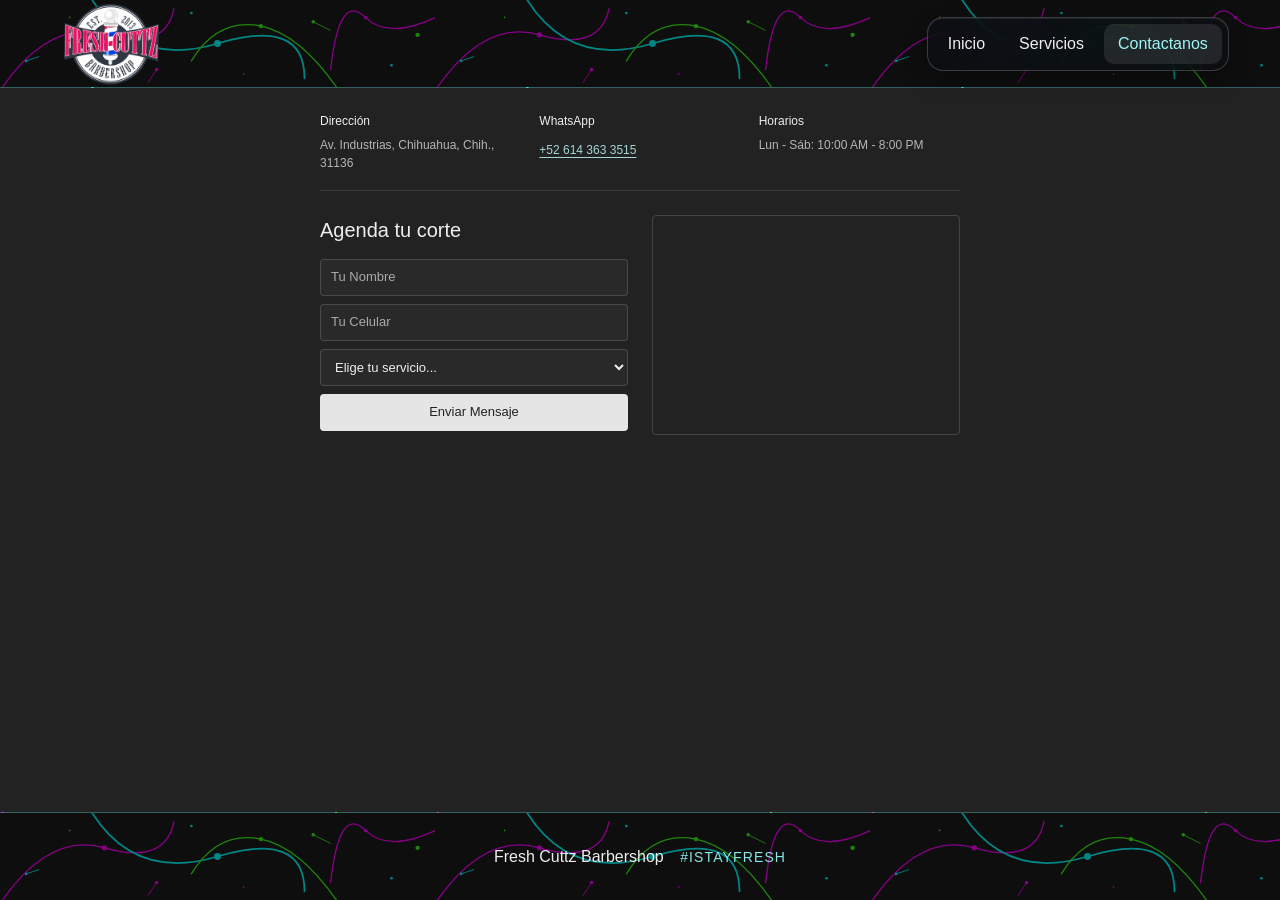
==== contacto.html @ b683600f "first commit" ====
<!DOCTYPE html>
<html lang="es">
<head>
    <meta charset="UTF-8">
    <meta name="viewport" content="width=device-width, initial-scale=1.0">
    <title>Contacto</title>
    <link rel="stylesheet" href="./styles/styles.css">
    <link rel="stylesheet" href="./styles/contacto.css">
</head>
<body class="pagina-contacto">
    <header>
        <div class="logo"> 
            <a href="index.html" aria-label="Fresh Cuttz, inicio"><img src="./image/logo1.png" alt="Fresh Cuttz"></a>
        </div>
        <nav class="accesos" aria-label="Navegación principal">
        <a href="index.html">Inicio</a>
        <a href="productos.html">Servicios</a>
        <a href="contacto.html" aria-current="page">Contactanos</a>
        </nav>
        
    </header>
   <main class="seccion-contacto">
    <div class="tarjetas-info">
        <div class="tarjeta-mini">
            <h3>Dirección</h3>
            <p>Av. Industrias, Chihuahua, Chih., 31136</p>
        </div>
        <div class="tarjeta-mini">
            <h3> WhatsApp</h3>
            <a href="tel:+526143633515">+52 614 363 3515</a>
        </div>
        <div class="tarjeta-mini">
            <h3> Horarios</h3>
            <p>Lun - Sáb: 10:00 AM - 8:00 PM</p>
        </div>
    </div>

    
    <div class="tarjeta-dividida">
        
        <div class="contacto-formulario">
            <h2>Agenda tu corte</h2>
            <form action="#">
                <input type="text" aria-label="Tu nombre" placeholder="Tu Nombre" required>
                <input type="tel" aria-label="Tu celular" placeholder="Tu Celular" required>
                <select aria-label="Servicio" required>
                    <option value="" disabled selected>Elige tu servicio...</option>
                    <option value="fade">Corte Fade Navaja</option>
                    <option value="clasico">Clásico Tradicional</option>
                    <option value="barba">Diseño de Barba</option>
                </select>
                <button type="submit">Enviar Mensaje</button>
            </form>
        </div>
        
        
        <div class="contacto-mapa">
          
            <iframe title="Ubicación de Fresh Cuttz Barbershop" src="https://maps.google.com/maps?q=28.726003,-106.111288&amp;z=16&amp;output=embed" width="100%" height="100%" style="border:0;" allowfullscreen="" loading="lazy" referrerpolicy="no-referrer-when-downgrade"></iframe>
        </div>

    </div>
</main>
    <footer><span>Fresh Cuttz Barbershop <span class="footer-frase">#ISTAYFRESH</span></span></footer>
</body>
</html>
---- styles/styles.css ----
* { box-sizing: border-box; }
:root { --barra-altura: 88px; }
html, body { margin: 0; padding: 0; }
body {
    min-height: 100vh;
    min-height: 100svh;
    display: flex;
    flex-direction: column;
    background: #222;
    color: #fff;
    font: 16px/1.5 Arial, sans-serif;
}
header, footer {
    position: relative;
    isolation: isolate;
    flex-shrink: 0;
    width: 100%;
    height: var(--barra-altura);
    padding: 12px clamp(16px, 4vw, 64px);
    display: flex;
    align-items: center;
    background-color: #1a1a1a;
    background-image: url("data:image/svg+xml,%3Csvg viewBox='0 0 500 100' xmlns='http://www.w3.org/2000/svg'%3E%3Cpath d='M-10,120 Q50,20 120,40 T200,10' stroke='%23ff00ff' stroke-width='1.5' fill='none' stroke-linecap='round'/%3E%3Cpath d='M100,-10 Q150,80 250,50 T350,90' stroke='%2300ffff' stroke-width='2' fill='none' stroke-linecap='round'/%3E%3Cpath d='M400,120 Q350,40 300,30 T220,70' stroke='%2339ff14' stroke-width='1.5' fill='none' stroke-linecap='round'/%3E%3Cpath d='M520,10 Q450,50 420,20 T380,80' stroke='%23ff00ff' stroke-width='1.5' fill='none' stroke-linecap='round'/%3E%3Ccircle cx='120' cy='40' r='3' fill='%23ff00ff'/%3E%3Ccircle cx='250' cy='50' r='4' fill='%2300ffff'/%3E%3Ccircle cx='300' cy='30' r='2.5' fill='%2339ff14'/%3E%3Ccircle cx='420' cy='20' r='2' fill='%23ff00ff'/%3E%3Ccircle cx='30' cy='70' r='1.5' fill='%2300ffff'/%3E%3Ccircle cx='80' cy='20' r='1' fill='%2339ff14'/%3E%3Ccircle cx='180' cy='80' r='2' fill='%23ff00ff'/%3E%3Ccircle cx='220' cy='15' r='1.5' fill='%2300ffff'/%3E%3Ccircle cx='280' cy='85' r='1' fill='%23ff00ff'/%3E%3Ccircle cx='360' cy='25' r='2' fill='%2339ff14'/%3E%3Ccircle cx='450' cy='75' r='1.5' fill='%2300ffff'/%3E%3Ccircle cx='480' cy='40' r='2.5' fill='%2339ff14'/%3E%3Cpath d='M30,70 l15,-5' stroke='%2300ffff' stroke-width='1' fill='none'/%3E%3Cpath d='M180,80 l-10,15' stroke='%23ff00ff' stroke-width='1' fill='none'/%3E%3Cpath d='M360,25 l20,10' stroke='%2339ff14' stroke-width='1' fill='none'/%3E%3C/svg%3E");
    background-size: auto 100%;
}
header { justify-content: space-between; gap: 12px; }
header::before, footer::before {
    content: "";
    position: absolute;
    inset: 0;
    z-index: -1;
    background: rgb(0 0 0 / 48%);
    pointer-events: none;
}
header { border-bottom: 1px solid #6eefef55; }
footer {
    margin-top: auto;
    justify-content: center;
    text-align: center;
    border-top: 1px solid #6eefef55;
    font-size: 16px;
    color: #eee;
}
.footer-frase { display: inline-block; margin-left: 12px; color: #8ae8e8; font-size: 14px; letter-spacing: .08em; }
.logo a, .logo img { display: block; }
.logo img { width: auto; height: 88px; object-fit: contain; border-radius: 0; }
.accesos {
    display: flex;
    align-items: center;
    gap: 6px;
    padding: 6px;
    border: 1px solid #ffffff30;
    border-radius: 16px;
    background: rgb(12 16 20 / 72%);
    -webkit-backdrop-filter: blur(16px) saturate(140%);
    backdrop-filter: blur(16px) saturate(140%);
    box-shadow: 0 8px 24px #0004, inset 0 1px 0 #ffffff15;
}
.accesos a { padding: 8px 14px; border-radius: 10px; color: #eee; font-size: 16px; text-decoration: none; }
.accesos a:hover, .accesos a[aria-current="page"] { background: #ffffff18; color: #9ef5f5; }
a:focus-visible, button:focus-visible { outline: 2px solid #9ef5f5; outline-offset: 3px; }
.personal {
    flex: 1;
    width: min(100%, 1280px);
    margin: 0 auto;
    padding: 48px 24px;
    display: flex;
    flex-direction: column;
    justify-content: center;
    align-items: center;
    gap: 32px;
}
.personal h1 { margin: 0; text-align: center; font-size: clamp(26px, 3vw, 38px); line-height: 1.2; font-weight: 600; }
.tarjetas-personal { width: 100%; display: flex; justify-content: center; align-items: stretch; flex-wrap: wrap; gap: 20px; }
.tarjeta-personal { flex: 0 1 220px; min-width: 0; overflow: hidden; border-radius: 14px; background: #fff; color: #1a1a1a; box-shadow: 0 8px 24px #0004; transition: transform .2s ease; }
.foto-personal { display: block; width: 100%; aspect-ratio: 4 / 5; object-fit: cover; object-position: center top; }
.info-personal { display: block; padding: 16px 12px; text-align: center; overflow-wrap: anywhere; }
.nombre-personal { display: block; font-size: 17px; font-weight: 600; }
.seleccionar-personal { display: block; width: 100%; height: 100%; padding: 0; border: 0; background: transparent; color: inherit; font: inherit; cursor: pointer; }
.seleccionar-personal:focus-visible { outline-offset: -4px; outline-color: #126464; }
.ventana-personal { width: min(400px, calc(100% - 32px)); max-height: calc(100svh - 32px); padding: 24px; border: 1px solid #ffffff30; border-radius: 16px; background: #222; color: #eee; font: 16px/1.5 Arial, sans-serif; }
.ventana-personal::backdrop { background: #0009; }
.ventana-personal h2 { margin: 0 0 12px; font-size: 24px; }
.ventana-personal p { margin: 0 0 20px; color: #ccc; }
.ventana-personal button { padding: 10px 20px; border: 0; border-radius: 8px; font: inherit; cursor: pointer; }
.servicios { width: min(100% - 48px, 1280px); margin: 0 auto; padding: 48px 0; }
.servicios-intro { margin-bottom: 32px; text-align: center; }
.servicios-intro h1 { margin: 0 0 8px; font-size: clamp(28px, 3vw, 40px); line-height: 1.2; }
.servicios-intro p { margin: 0; color: #bbb; font-size: 17px; }
.servicios .carousel { position: relative; }
.carousel-inner { display: grid; grid-template-columns: repeat(3, minmax(0, 1fr)); gap: 24px; }
.carousel-item { min-width: 0; margin: 0; overflow: hidden; border: 1px solid #ffffff20; border-radius: 16px; background: #191919; box-shadow: 0 8px 24px #0003; }
.carousel-item[hidden] { display: none; }
.carousel-item img { display: block; width: 100%; aspect-ratio: 4 / 5; object-fit: cover; }
.servicios figcaption { display: flex; align-items: center; justify-content: space-between; gap: 12px; padding: 18px; }
.servicios figcaption h2 { margin: 0; font-size: 18px; font-weight: 500; }
.servicios figcaption span { display: none; color: #bbb; font-size: 14px; }
.carousel-control-prev, .carousel-control-next, .carousel-indicators { display: none; }
@media (min-width: 1440px) { .carousel-inner { grid-template-columns: repeat(4, minmax(0, 1fr)); } }
@media (hover: hover) and (pointer: fine) { .tarjeta-personal:hover { transform: translateY(-5px); } }
@media (max-width: 600px) {
    :root { --barra-altura: 80px; }
    header, footer { padding: 10px 12px; }
    .logo img { width: auto; height: 52px; }
    .accesos { gap: 0; padding: 4px; border-radius: 12px; }
    .accesos a { padding: 9px 8px; font-size: 14px; }
    footer { font-size: 14px; }
    .footer-frase { font-size: 12px; margin-left: 8px; }
    .personal { padding: 36px 16px; gap: 24px; }
    .tarjetas-personal { gap: 16px; }
    .tarjeta-personal { flex-basis: 240px; }
    .servicios { width: min(100% - 32px, 440px); padding: 32px 0; }
    .servicios-intro { margin-bottom: 24px; }
    .carousel-inner { grid-template-columns: 1fr; gap: 0; }
    .carousel-item img { height: min(110vw, 480px); aspect-ratio: auto; object-fit: contain; background: #111; }
    .servicios figcaption span { display: inline; }
    .carousel-control-prev, .carousel-control-next {
        position: absolute; top: calc(min(110vw, 480px) / 2); transform: translateY(-50%);
        display: grid; place-items: center; width: 44px; height: 48px;
        padding: 0; border: 1px solid #ffffff40; border-radius: 10px; background: #111c;
        color: #fff; font: 32px/1 Arial, sans-serif; cursor: pointer;
    }
    .carousel-control-prev { left: 10px; }
    .carousel-control-next { right: 10px; }
    .carousel-indicators { display: flex; justify-content: center; margin-top: 12px; }
    .carousel-indicators button { display: grid; place-items: center; width: 44px; height: 44px; padding: 0; border: 0; background: transparent; cursor: pointer; }
    .carousel-indicators button::after { content: ""; width: 8px; height: 8px; border-radius: 50%; background: #666; }
    .carousel-indicators button.active::after { background: #9ef5f5; }
}
@media (prefers-reduced-motion: reduce) { .tarjeta-personal { transition: none; } }
---- styles/contacto.css ----
.seccion-contacto,
.seccion-contacto * {
    box-sizing: border-box;
}

.pagina-contacto { min-height: 100svh; }

.seccion-contacto {
    width: min(100%, 680px);
    margin: 0 auto;
    padding: 24px 20px;
    display: grid;
    gap: 24px;
    font: 13px/1.5 Arial, sans-serif;
}

.tarjetas-info {
    display: grid;
    grid-template-columns: repeat(3, minmax(0, 1fr));
    gap: 18px;
    padding-bottom: 18px;
    border-bottom: 1px solid #ffffff1f;
}

.tarjeta-mini { min-width: 0; }
.tarjeta-mini h3 {
    margin: 0 0 6px;
    color: #eee;
    font-size: 12px;
    font-weight: 500;
}
.tarjeta-mini p {
    margin: 0;
    color: #b5b5b5;
    font-size: 12px;
}
.tarjeta-mini a {
    display: inline-block;
    margin-top: 5px;
    color: #a4d6d6;
    font-size: 12px;
    text-underline-offset: 3px;
}


.tarjeta-dividida {
    display: grid;
    grid-template-columns: repeat(2, minmax(0, 1fr));
    gap: 24px;
}
.contacto-formulario { min-width: 0; }
.contacto-formulario h2 {
    margin: 0 0 14px;
    color: #eee;
    font-size: 20px;
    font-weight: 400;
}
.contacto-formulario form {
    display: grid;
    gap: 8px;
}
.contacto-formulario input,
.contacto-formulario select {
    width: 100%;
    min-width: 0;
    padding: 9px 10px;
    border: 1px solid #ffffff26;
    border-radius: 4px;
    background: #292929;
    color: #eee;
    color-scheme: dark;
    font: 13px/1.3 Arial, sans-serif;
}
.contacto-formulario input::placeholder { color: #aaa; }
.contacto-formulario button {
    padding: 10px;
    border: 0;
    border-radius: 4px;
    background: #e5e5e5;
    color: #222;
    font: 500 13px/1.3 Arial, sans-serif;
    cursor: pointer;
}
.contacto-formulario button:hover { background: #fff; }
.contacto-mapa {
    position: relative;
    min-width: 0;
    min-height: 220px;
    overflow: hidden;
    border: 1px solid #ffffff26;
    border-radius: 4px;
}
.contacto-mapa iframe {
    position: absolute;
    inset: 0;
    display: block;
    width: 100%;
    height: 100%;
    border: 0;
}
.contacto-formulario input:focus-visible,
.contacto-formulario select:focus-visible,
.contacto-formulario button:focus-visible,
.tarjeta-mini a:focus-visible {
    outline: 2px solid #a4d6d6;
    outline-offset: 2px;
}

@media (max-width: 480px) {
    .seccion-contacto { padding: 16px; gap: 16px; }
    .tarjetas-info { gap: 12px; padding-bottom: 12px; }
    .tarjeta-mini p, .tarjeta-mini a { font-size: 11px; }
    .tarjeta-dividida { grid-template-columns: 1fr; gap: 16px; }
    .contacto-formulario h2 { margin-bottom: 10px; }
    .contacto-formulario input,
    .contacto-formulario select { font-size: 16px; }
    .contacto-mapa { min-height: clamp(90px, 20svh, 130px); }
}

@media (max-height: 540px) and (min-width: 360px) {
    .seccion-contacto { padding: 12px 16px; gap: 12px; }
    .tarjetas-info { padding-bottom: 10px; }
    .tarjeta-dividida { grid-template-columns: repeat(2, minmax(0, 1fr)); gap: 16px; }
    .contacto-mapa { min-height: 0; }
}
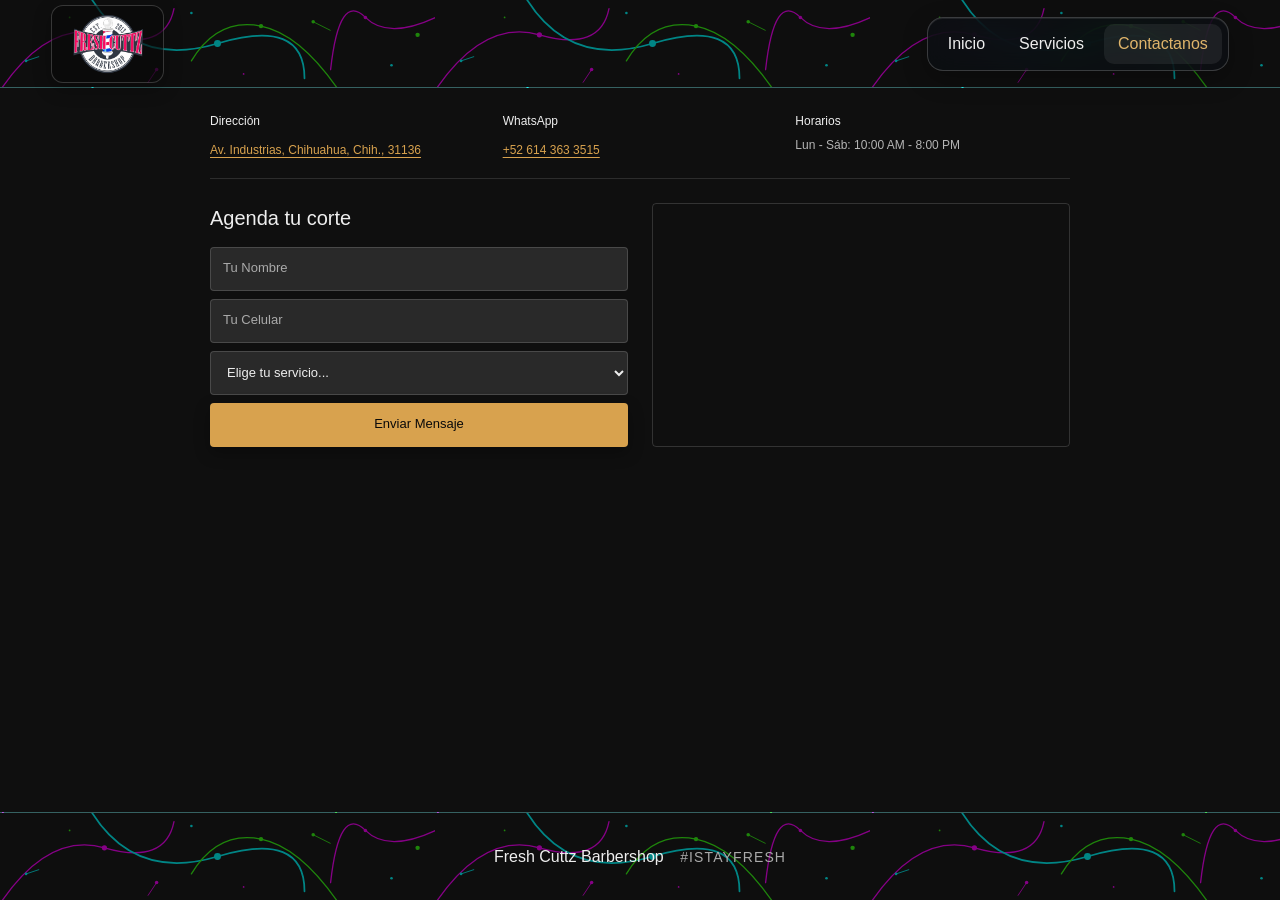
==== commit a52dda2d: "animation footer and add new section" ====
--- a/contacto.html
+++ b/contacto.html
@@ -23,7 +23,10 @@
     <div class="tarjetas-info">
         <div class="tarjeta-mini">
             <h3>Dirección</h3>
-            <p>Av. Industrias, Chihuahua, Chih., 31136</p>
+            <a href="https://maps.app.goo.gl/LEtbziQ2he6aUzBK7"target="_blank" rel="noopener noreferrer">
+            Av. Industrias, Chihuahua, Chih., 31136
+            </a>
+            
         </div>
         <div class="tarjeta-mini">
             <h3> WhatsApp</h3>
--- a/styles/styles.css
+++ b/styles/styles.css
@@ -6,7 +6,7 @@
     min-height: 100svh;
     display: flex;
     flex-direction: column;
-    background: #222;
+    background: #0f0f0f;
     color: #fff;
     font: 16px/1.5 Arial, sans-serif;
 }
@@ -22,6 +22,7 @@
     background-color: #1a1a1a;
     background-image: url("data:image/svg+xml,%3Csvg viewBox='0 0 500 100' xmlns='http://www.w3.org/2000/svg'%3E%3Cpath d='M-10,120 Q50,20 120,40 T200,10' stroke='%23ff00ff' stroke-width='1.5' fill='none' stroke-linecap='round'/%3E%3Cpath d='M100,-10 Q150,80 250,50 T350,90' stroke='%2300ffff' stroke-width='2' fill='none' stroke-linecap='round'/%3E%3Cpath d='M400,120 Q350,40 300,30 T220,70' stroke='%2339ff14' stroke-width='1.5' fill='none' stroke-linecap='round'/%3E%3Cpath d='M520,10 Q450,50 420,20 T380,80' stroke='%23ff00ff' stroke-width='1.5' fill='none' stroke-linecap='round'/%3E%3Ccircle cx='120' cy='40' r='3' fill='%23ff00ff'/%3E%3Ccircle cx='250' cy='50' r='4' fill='%2300ffff'/%3E%3Ccircle cx='300' cy='30' r='2.5' fill='%2339ff14'/%3E%3Ccircle cx='420' cy='20' r='2' fill='%23ff00ff'/%3E%3Ccircle cx='30' cy='70' r='1.5' fill='%2300ffff'/%3E%3Ccircle cx='80' cy='20' r='1' fill='%2339ff14'/%3E%3Ccircle cx='180' cy='80' r='2' fill='%23ff00ff'/%3E%3Ccircle cx='220' cy='15' r='1.5' fill='%2300ffff'/%3E%3Ccircle cx='280' cy='85' r='1' fill='%23ff00ff'/%3E%3Ccircle cx='360' cy='25' r='2' fill='%2339ff14'/%3E%3Ccircle cx='450' cy='75' r='1.5' fill='%2300ffff'/%3E%3Ccircle cx='480' cy='40' r='2.5' fill='%2339ff14'/%3E%3Cpath d='M30,70 l15,-5' stroke='%2300ffff' stroke-width='1' fill='none'/%3E%3Cpath d='M180,80 l-10,15' stroke='%23ff00ff' stroke-width='1' fill='none'/%3E%3Cpath d='M360,25 l20,10' stroke='%2339ff14' stroke-width='1' fill='none'/%3E%3C/svg%3E");
     background-size: auto 100%;
+    animation: mover-lineas 28s linear infinite;
 }
 header { justify-content: space-between; gap: 12px; }
 header::before, footer::before {
@@ -33,6 +34,7 @@
     pointer-events: none;
 }
 header { border-bottom: 1px solid #6eefef55; }
+header { animation-direction: normal; }
 footer {
     margin-top: auto;
     justify-content: center;
@@ -41,9 +43,24 @@
     font-size: 16px;
     color: #eee;
 }
-.footer-frase { display: inline-block; margin-left: 12px; color: #8ae8e8; font-size: 14px; letter-spacing: .08em; }
-.logo a, .logo img { display: block; }
-.logo img { width: auto; height: 88px; object-fit: contain; border-radius: 0; }
+footer { animation-direction: reverse; }
+@keyframes mover-lineas {
+    from { background-position: 0 0; }
+    to { background-position: 500px 0; }
+}
+.footer-frase { display: inline-block; margin-left: 12px; color: #aaa; font-size: 14px; letter-spacing: .08em; }
+.logo a {
+    display: flex;
+    align-items: center;
+    min-width: 44px;
+    min-height: 44px;
+    padding: 6px 12px;
+    border: 1px solid rgb(255 255 255 / 18%);
+    border-radius: 12px;
+    background: rgb(10 10 10 / 65%);
+    box-shadow: 0 6px 18px rgb(0 0 0 / 28%);
+}
+.logo img { display: block; width: auto; height: 64px; object-fit: contain; border-radius: 0; }
 .accesos {
     display: flex;
     align-items: center;
@@ -57,8 +74,8 @@
     box-shadow: 0 8px 24px #0004, inset 0 1px 0 #ffffff15;
 }
 .accesos a { padding: 8px 14px; border-radius: 10px; color: #eee; font-size: 16px; text-decoration: none; }
-.accesos a:hover, .accesos a[aria-current="page"] { background: #ffffff18; color: #9ef5f5; }
-a:focus-visible, button:focus-visible { outline: 2px solid #9ef5f5; outline-offset: 3px; }
+.accesos a:hover, .accesos a[aria-current="page"] { background: #ffffff12; color: #e0b56b; }
+a:focus-visible, button:focus-visible { outline: 2px solid #d8a24e; outline-offset: 3px; }
 .personal {
     flex: 1;
     width: min(100%, 1280px);
@@ -91,7 +108,18 @@
 .carousel-inner { display: grid; grid-template-columns: repeat(3, minmax(0, 1fr)); gap: 24px; }
 .carousel-item { min-width: 0; margin: 0; overflow: hidden; border: 1px solid #ffffff20; border-radius: 16px; background: #191919; box-shadow: 0 8px 24px #0003; }
 .carousel-item[hidden] { display: none; }
-.carousel-item img { display: block; width: 100%; aspect-ratio: 4 / 5; object-fit: cover; }
+.carousel-item img {
+    display: block;
+    width: 100%;
+    aspect-ratio: 4 / 5;
+    object-fit: cover;
+    transition: transform .35s ease, filter .35s ease, box-shadow .35s ease;
+}
+.carousel-item:hover img {
+    transform: scale(1.035);
+    filter: saturate(1.12);
+    box-shadow: 0 8px 24px rgb(0 0 0 / 45%);
+}
 .servicios figcaption { display: flex; align-items: center; justify-content: space-between; gap: 12px; padding: 18px; }
 .servicios figcaption h2 { margin: 0; font-size: 18px; font-weight: 500; }
 .servicios figcaption span { display: none; color: #bbb; font-size: 14px; }
@@ -112,7 +140,7 @@
     .servicios { width: min(100% - 32px, 440px); padding: 32px 0; }
     .servicios-intro { margin-bottom: 24px; }
     .carousel-inner { grid-template-columns: 1fr; gap: 0; }
-    .carousel-item img { height: min(110vw, 480px); aspect-ratio: auto; object-fit: contain; background: #111; }
+    .carousel-item img { height: auto; aspect-ratio: 4 / 5; object-fit: cover; background: #111; }
     .servicios figcaption span { display: inline; }
     .carousel-control-prev, .carousel-control-next {
         position: absolute; top: calc(min(110vw, 480px) / 2); transform: translateY(-50%);
@@ -125,6 +153,9 @@
     .carousel-indicators { display: flex; justify-content: center; margin-top: 12px; }
     .carousel-indicators button { display: grid; place-items: center; width: 44px; height: 44px; padding: 0; border: 0; background: transparent; cursor: pointer; }
     .carousel-indicators button::after { content: ""; width: 8px; height: 8px; border-radius: 50%; background: #666; }
-    .carousel-indicators button.active::after { background: #9ef5f5; }
+    .carousel-indicators button.active::after { background: #d8a24e; }
 }
-@media (prefers-reduced-motion: reduce) { .tarjeta-personal { transition: none; } }
+@media (prefers-reduced-motion: reduce) {
+    .tarjeta-personal, .carousel-item img { transition: none; }
+    header, footer { animation: none; }
+}
--- a/styles/contacto.css
+++ b/styles/contacto.css
@@ -7,7 +7,7 @@
 .pagina-contacto { min-height: 100svh; }
 
 .seccion-contacto {
-    width: min(100%, 680px);
+    width: min(100%, 900px);
     margin: 0 auto;
     padding: 24px 20px;
     display: grid;
@@ -38,7 +38,7 @@
 .tarjeta-mini a {
     display: inline-block;
     margin-top: 5px;
-    color: #a4d6d6;
+    color: #d8a24e;
     font-size: 12px;
     text-underline-offset: 3px;
 }
@@ -64,7 +64,8 @@
 .contacto-formulario select {
     width: 100%;
     min-width: 0;
-    padding: 9px 10px;
+    min-height: 44px;
+    padding: 10px 12px;
     border: 1px solid #ffffff26;
     border-radius: 4px;
     background: #292929;
@@ -74,15 +75,22 @@
 }
 .contacto-formulario input::placeholder { color: #aaa; }
 .contacto-formulario button {
-    padding: 10px;
+    min-height: 44px;
+    padding: 10px 16px;
     border: 0;
     border-radius: 4px;
-    background: #e5e5e5;
-    color: #222;
+    background: #d8a24e;
+    color: #0a0a0a;
     font: 500 13px/1.3 Arial, sans-serif;
     cursor: pointer;
+    box-shadow: 0 6px 16px rgb(0 0 0 / 30%);
+    transition: background-color .2s ease, box-shadow .2s ease, transform .2s ease;
 }
-.contacto-formulario button:hover { background: #fff; }
+.contacto-formulario button:hover {
+    background: #e7bd78;
+    box-shadow: 0 8px 20px rgb(0 0 0 / 40%);
+    transform: translateY(-1px);
+}
 .contacto-mapa {
     position: relative;
     min-width: 0;
@@ -103,7 +111,7 @@
 .contacto-formulario select:focus-visible,
 .contacto-formulario button:focus-visible,
 .tarjeta-mini a:focus-visible {
-    outline: 2px solid #a4d6d6;
+    outline: 2px solid #d8a24e;
     outline-offset: 2px;
 }
 
@@ -115,7 +123,19 @@
     .contacto-formulario h2 { margin-bottom: 10px; }
     .contacto-formulario input,
     .contacto-formulario select { font-size: 16px; }
+    .contacto-formulario button { width: 100%; }
     .contacto-mapa { min-height: clamp(90px, 20svh, 130px); }
+}
+
+@media (max-width: 767px) {
+    .seccion-contacto,
+    .tarjeta-dividida { width: 100%; }
+    .tarjeta-dividida { grid-template-columns: 1fr; gap: 16px; }
+    .contacto-formulario,
+    .contacto-formulario form,
+    .contacto-formulario input,
+    .contacto-formulario select,
+    .contacto-formulario button { width: 100%; }
 }
 
 @media (max-height: 540px) and (min-width: 360px) {
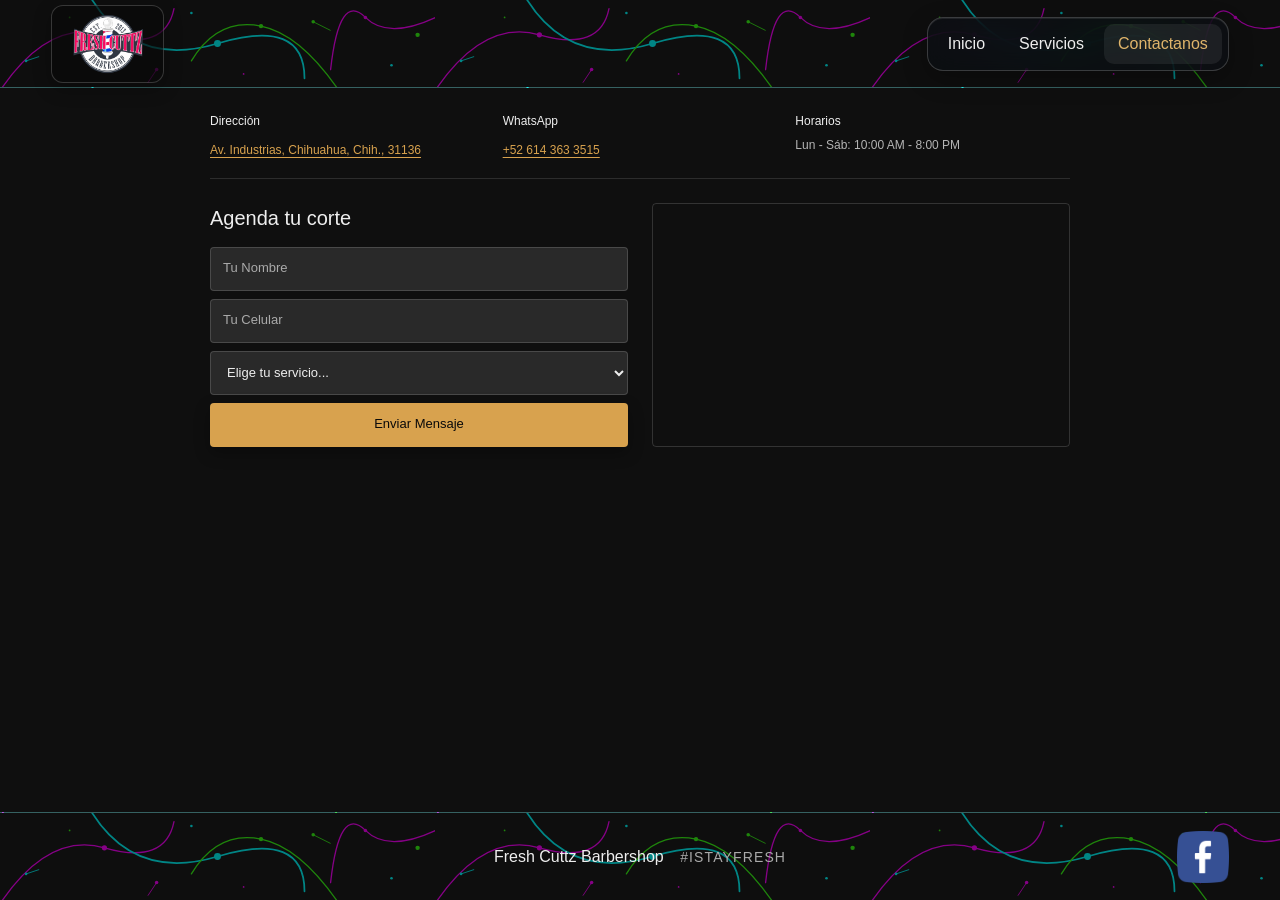
==== commit a3f7cd37: "add: section personal" ====
--- a/contacto.html
+++ b/contacto.html
@@ -64,6 +64,9 @@
 
     </div>
 </main>
-    <footer><span>Fresh Cuttz Barbershop <span class="footer-frase">#ISTAYFRESH</span></span></footer>
+    <footer>
+         <div class="redes-sociales" aria-label="Redes sociales">
+            <a href="https://www.facebook.com/FreshCuttz" aria-label="Facebook"><img src="./image/icon/facebook.png" alt=""></a>
+        </div><span>Fresh Cuttz Barbershop <span class="footer-frase">#ISTAYFRESH</span></span></footer>
 </body>
 </html>
--- a/styles/styles.css
+++ b/styles/styles.css
@@ -44,6 +44,9 @@
     color: #eee;
 }
 footer { animation-direction: reverse; }
+.redes-sociales { position: absolute; top: 50%; right: clamp(16px, 4vw, 64px); display: flex; align-items: center; transform: translateY(-50%); }
+.redes-sociales a { display: block; width: 52px; height: 52px; }
+.redes-sociales img { display: block; width: 100%; height: 100%; object-fit: contain; }
 @keyframes mover-lineas {
     from { background-position: 0 0; }
     to { background-position: 500px 0; }
@@ -93,7 +96,7 @@
 .foto-personal { display: block; width: 100%; aspect-ratio: 4 / 5; object-fit: cover; object-position: center top; }
 .info-personal { display: block; padding: 16px 12px; text-align: center; overflow-wrap: anywhere; }
 .nombre-personal { display: block; font-size: 17px; font-weight: 600; }
-.seleccionar-personal { display: block; width: 100%; height: 100%; padding: 0; border: 0; background: transparent; color: inherit; font: inherit; cursor: pointer; }
+.seleccionar-personal { text-decoration: none; display: block; width: 100%; height: 100%; padding: 0; border: 0; background: transparent; color: inherit; font: inherit; cursor: pointer; }
 .seleccionar-personal:focus-visible { outline-offset: -4px; outline-color: #126464; }
 .ventana-personal { width: min(400px, calc(100% - 32px)); max-height: calc(100svh - 32px); padding: 24px; border: 1px solid #ffffff30; border-radius: 16px; background: #222; color: #eee; font: 16px/1.5 Arial, sans-serif; }
 .ventana-personal::backdrop { background: #0009; }
@@ -102,7 +105,24 @@
 .ventana-personal button { padding: 10px 20px; border: 0; border-radius: 8px; font: inherit; cursor: pointer; }
 .servicios { width: min(100% - 48px, 1280px); margin: 0 auto; padding: 48px 0; }
 .servicios-intro { margin-bottom: 32px; text-align: center; }
-.servicios-intro h1 { margin: 0 0 8px; font-size: clamp(28px, 3vw, 40px); line-height: 1.2; }
+.servicios-intro h1 { display: flex; align-items: center; justify-content: center; gap: .45em; margin: 0 0 8px; font-size: clamp(28px, 3vw, 40px); line-height: 1.2; }
+.barber-pole {
+    display: block;
+    flex: 0 0 auto;
+    width: .42em;
+    height: 1.2em;
+    border: .04em solid #000;
+    border-radius: .6em;
+    overflow: hidden;
+    box-shadow: 0 .04em .11em rgb(0 0 0 / 50%), inset .03em 0 .04em rgb(255 255 255 / 15%), inset -.03em 0 .04em rgb(0 0 0 / 30%);
+    background: repeating-linear-gradient(-45deg, #fff 0 .36em, #d62d2d .36em .71em, #fff .71em 1.07em, #1e49ae 1.07em 1.43em);
+    background-size: 2em 2em;
+    animation: girarPoste 2s linear infinite;
+}
+@keyframes girarPoste {
+    from { background-position: 0 0; }
+    to { background-position: 0 2em; }
+}
 .servicios-intro p { margin: 0; color: #bbb; font-size: 17px; }
 .servicios .carousel { position: relative; }
 .carousel-inner { display: grid; grid-template-columns: repeat(3, minmax(0, 1fr)); gap: 24px; }
@@ -133,6 +153,8 @@
     .accesos { gap: 0; padding: 4px; border-radius: 12px; }
     .accesos a { padding: 9px 8px; font-size: 14px; }
     footer { font-size: 14px; }
+    .redes-sociales { right: 12px; }
+    .redes-sociales a { width: 44px; height: 44px; }
     .footer-frase { font-size: 12px; margin-left: 8px; }
     .personal { padding: 36px 16px; gap: 24px; }
     .tarjetas-personal { gap: 16px; }
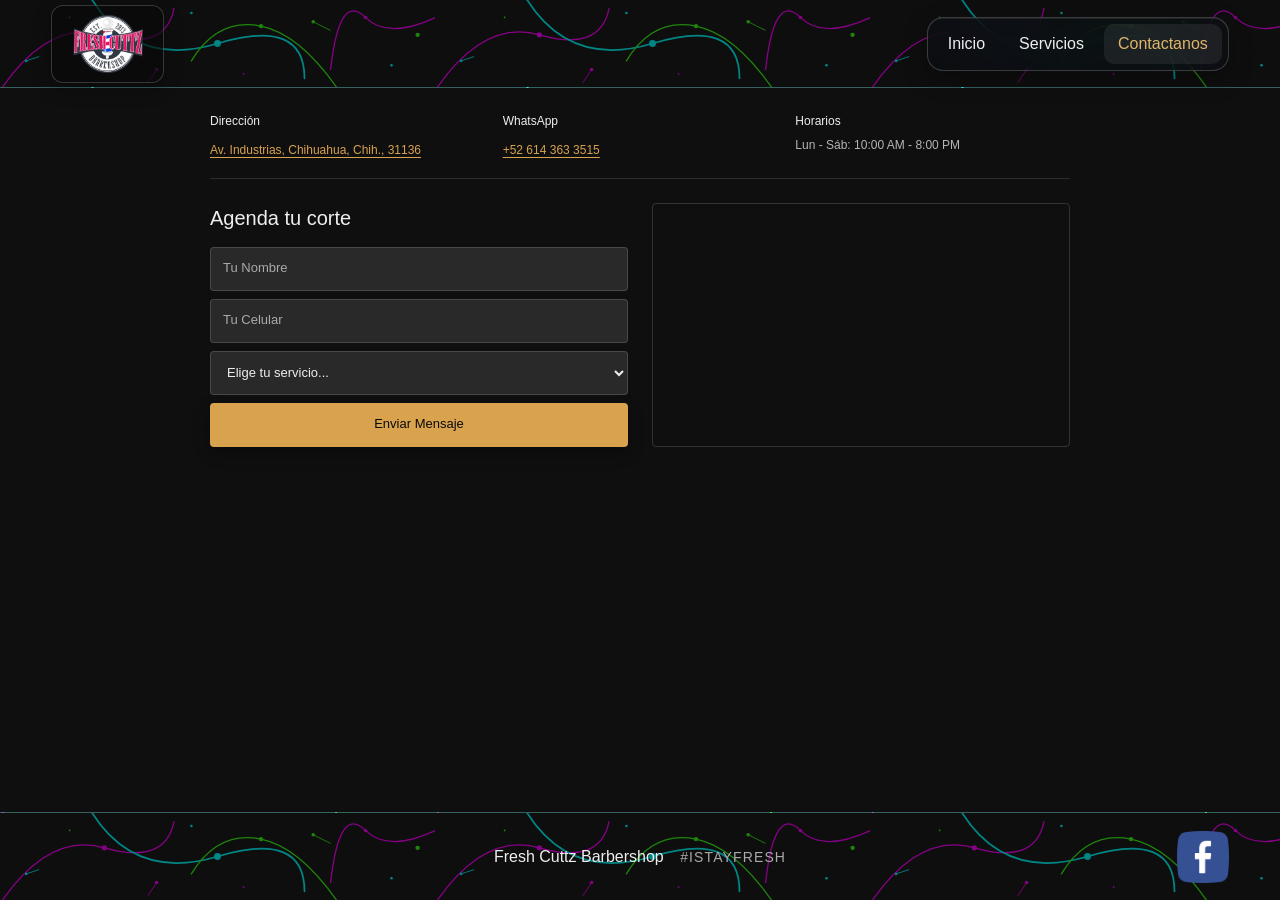
==== commit f5200ca5: "upgrade img" ====
--- a/contacto.html
+++ b/contacto.html
@@ -10,7 +10,7 @@
 <body class="pagina-contacto">
     <header>
         <div class="logo"> 
-            <a href="index.html" aria-label="Fresh Cuttz, inicio"><img src="./image/logo1.png" alt="Fresh Cuttz"></a>
+            <a href="index.html" aria-label="Fresh Cuttz, inicio"><img src="./image/logo1.webp" width="259" height="192" alt="Fresh Cuttz"></a>
         </div>
         <nav class="accesos" aria-label="Navegación principal">
         <a href="index.html">Inicio</a>
--- a/styles/styles.css
+++ b/styles/styles.css
@@ -93,7 +93,7 @@
 .personal h1 { margin: 0; text-align: center; font-size: clamp(26px, 3vw, 38px); line-height: 1.2; font-weight: 600; }
 .tarjetas-personal { width: 100%; display: flex; justify-content: center; align-items: stretch; flex-wrap: wrap; gap: 20px; }
 .tarjeta-personal { flex: 0 1 220px; min-width: 0; overflow: hidden; border-radius: 14px; background: #fff; color: #1a1a1a; box-shadow: 0 8px 24px #0004; transition: transform .2s ease; }
-.foto-personal { display: block; width: 100%; aspect-ratio: 4 / 5; object-fit: cover; object-position: center top; }
+.foto-personal { display: block; width: 100%; height: auto; aspect-ratio: 4 / 5; object-fit: cover; object-position: center top; }
 .info-personal { display: block; padding: 16px 12px; text-align: center; overflow-wrap: anywhere; }
 .nombre-personal { display: block; font-size: 17px; font-weight: 600; }
 .seleccionar-personal { text-decoration: none; display: block; width: 100%; height: 100%; padding: 0; border: 0; background: transparent; color: inherit; font: inherit; cursor: pointer; }
